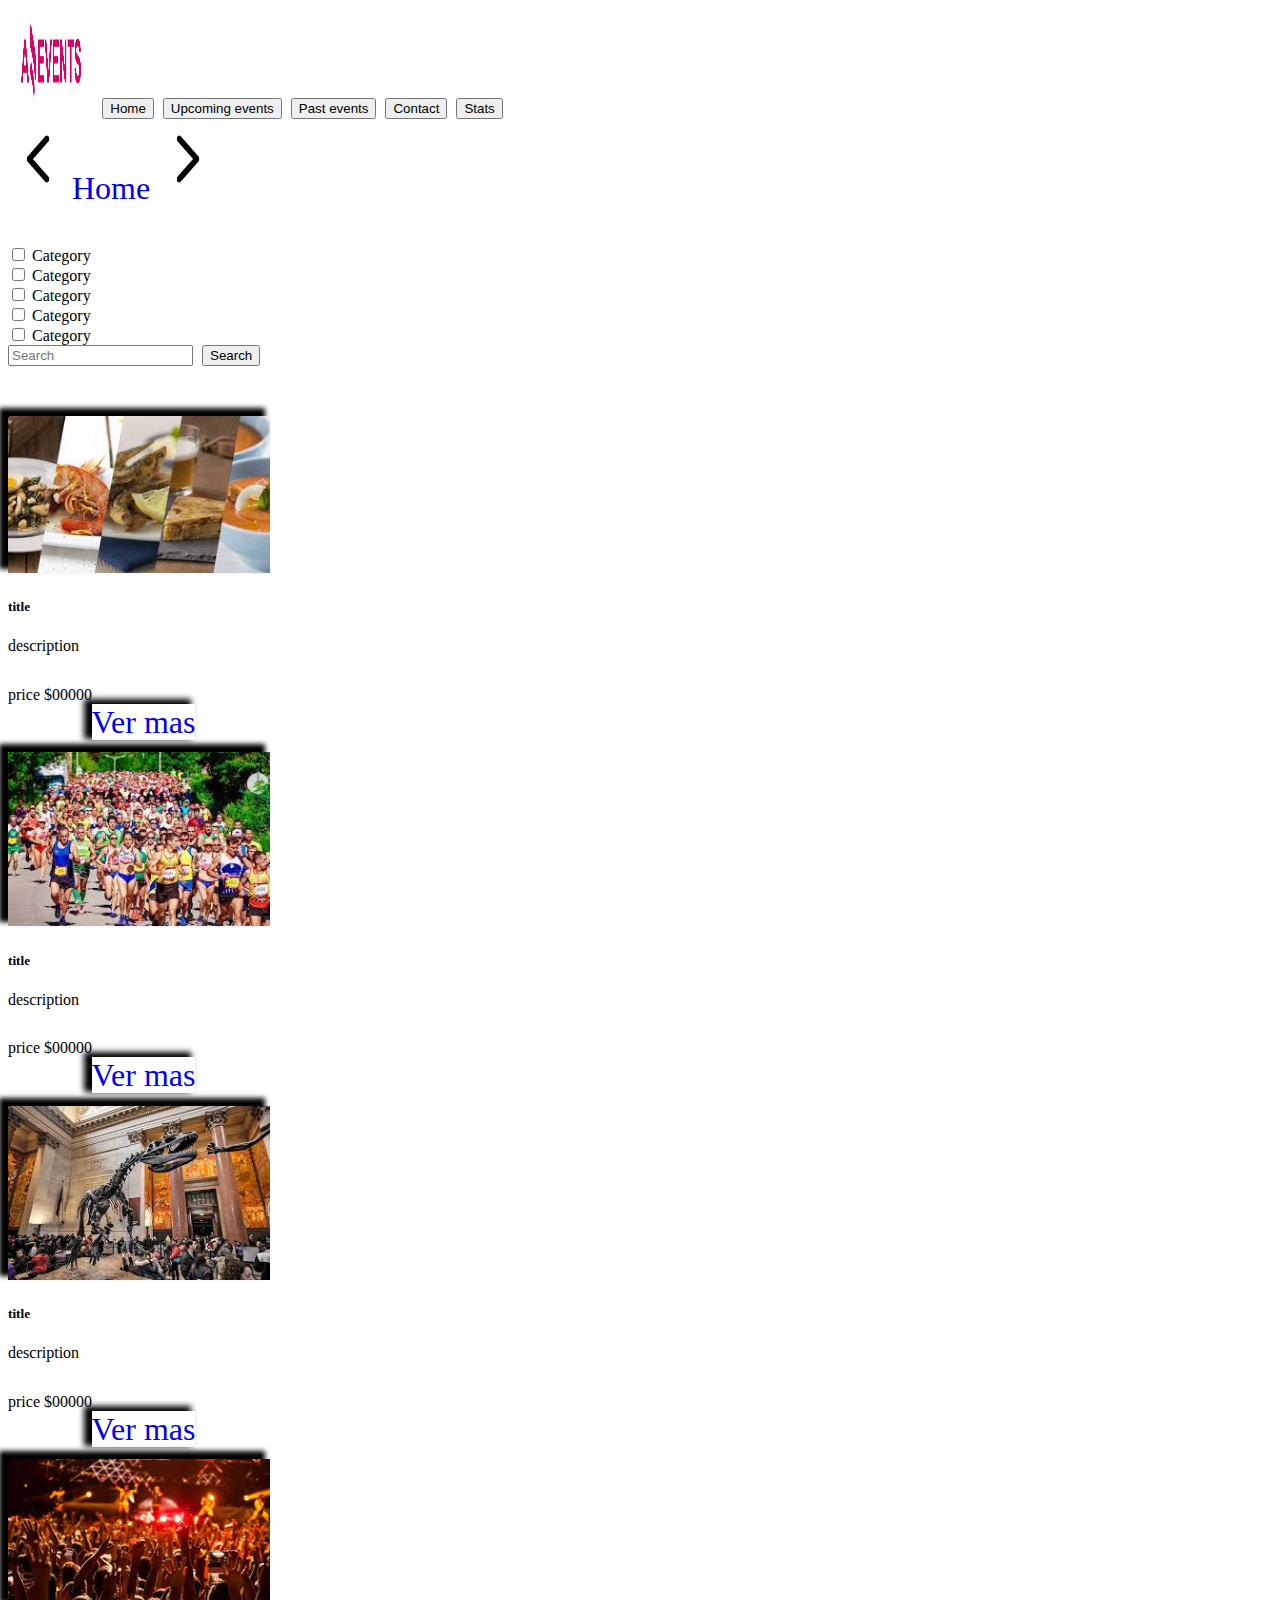
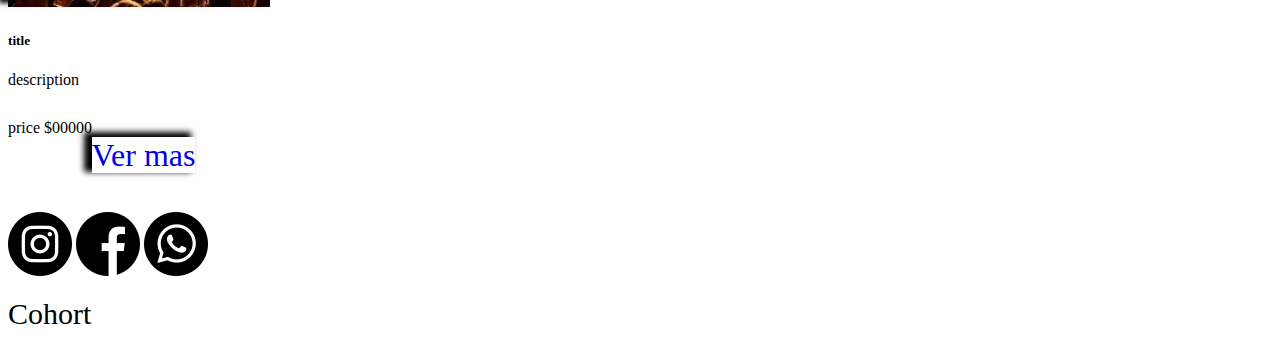
==== index.html @ 191469a9 "primer commit" ====
<!DOCTYPE html>
<html lang="en">

<head>
    <meta charset="UTF-8">
    <meta http-equiv="X-UA-Compatible" content="IE=edge">
    <meta name="viewport" content="width=device-width, initial-scale=1.0">
    <link href="https://cdn.jsdelivr.net/npm/bootstrap@5.3.0-alpha1/dist/css/bootstrap.min.css" rel="stylesheet"
        integrity="sha384-GLhlTQ8iRABdZLl6O3oVMWSktQOp6b7In1Zl3/Jr59b6EGGoI1aFkw7cmDA6j6gD" crossorigin="anonymous">
        <link rel="icon" type="image/x-icon" href="./assets/vitamina-a.png">
    <link rel="stylesheet" href="./style/styles.css">
    <title>Amazing Events</title>
</head>

<body>
    <header class="d-flex flex-column">
        <div class="d-flex flex-wrap bg-secondary p-3">
            <img id="IM" src="./assets/Logo_Amazing_Events.png" alt="logo" width="60" height="80" class="col-2 me-auto">
            <button type="button" class="btn btn-primary align-self-center">Home</button>
            <button type="button" class="btn btn-primary align-self-center">Upcoming events</button>
            <button type="button" class="btn btn-primary align-self-center">Past events</button>
            <button type="button" class="btn btn-primary align-self-center">Contact</button>
            <button type="button" class="btn btn-primary align-self-center">Stats</button>
        </div>
        <nav class="navbar sticky-top bg-dark p-3">
            <div class="container-fluid">
                <a href="./stats.html"><img src="./assets/izqu.png" width="60" height="80"></a>
                <a class="text-white" href="#"> Home </a>
                <a href="./upcomig_events.html"><img src="./assets/proximo.png" width="60" height="80"></a>
            </div>
        </nav>
    </header>
    <main>
        <section>
            <div class="form d-flex flex-wrap d-flex justify-content-evenly">
                <div class="form-check form-check-inline">
                    <input class="form-check-input" type="checkbox" id="inlineCheckbox1" value="option1">
                    <label class="form-check-label" for="inlineCheckbox1">Category</label>
                </div>
                <div class="form-check form-check-inline">
                    <input class="form-check-input" type="checkbox" id="inlineCheckbox2" value="option2">
                    <label class="form-check-label" for="inlineCheckbox2">Category</label>
                </div>
                <div class="form-check form-check-inline">
                    <input class="form-check-input" type="checkbox" id="inlineCheckbox2" value="option2">
                    <label class="form-check-label" for="inlineCheckbox2">Category</label>
                </div>
                <div class="form-check form-check-inline">
                    <input class="form-check-input" type="checkbox" id="inlineCheckbox2" value="option2">
                    <label class="form-check-label" for="inlineCheckbox2">Category</label>
                </div>
                <div class="form-check form-check-inline">
                    <input class="form-check-input" type="checkbox" id="inlineCheckbox2" value="option2">
                    <label class="form-check-label" for="inlineCheckbox2">Category</label>
                </div>
                <form class="d-flex" role="search">
                    <input class="form-control me-2" type="search" placeholder="Search" aria-label="Search">
                    <button class="btn btn-outline-success" type="submit">Search</button>
                </form>
            </div>
        </section>
        <section class="d-flex flex-wrap justify-content-evenly">
            <div class="card" style="width: 18rem;">
                <img src="./assets/Food_Fair.jpg" class="card-img-top" alt="food">
                <div class="card-body">
                    <h5 class="card-title">title</h5>
                    <p class="card-text">description</p>
                    <div class="d-flex">
                        <p id="price"> price $00000</p>
                    <a href="#" class="btn btn-primary" id="btn">Ver mas</a>
                    </div>
                </div>
            </div>
            <div class="card" style="width: 18rem;">
                <img src="./assets/Marathon.jpg" class="card-img-top" alt="Marathon">
                <div class="card-body">
                    <h5 class="card-title">title</h5>
                    <p class="card-text">description</p>
                    <div class="d-flex">
                        <p id="price"> price $00000</p>
                    <a href="#" class="btn btn-primary" id="btn">Ver mas</a>
                    </div>
                </div>
            </div>
            <div class="card" style="width: 18rem;">
                <img src="./assets/Museum_Tour.jpg" class="card-img-top" alt="Museum">
                <div class="card-body">
                    <h5 class="card-title">title</h5>
                    <p class="card-text">description</p>
                    <div class="d-flex">
                        <p id="price"> price $00000</p>
                    <a href="#" class="btn btn-primary" id="btn">Ver mas</a>
                    </div>
                </div>
            </div>
            <div class="card" style="width: 18rem;">
                <img src="./assets/Music_Concert.jpg" class="card-img-top" alt="Concert">
                <div class="card-body">
                    <h5 class="card-title">title</h5>
                    <p class="card-text">description</p>
                    <div class="d-flex">
                        <p id="price"> price $00000</p>
                    <a href="#" class="btn btn-primary" id="btn">Ver mas</a>
                    </div>
                </div>
            </div>
        </section>
    </main>
    <footer class=" d-flex flex-wrap bg-secondary p-3">
        <a href="#"><img src="./assets/instagram.png"></a>
        <a href="#"><img src="./assets/facebook.png"></a>
        <a href="#" class="me-auto"><img src="./assets/whatsapp.png"></a>
        <p id="fo"> Cohort </p>
    </footer>

    <script src="https://cdn.jsdelivr.net/npm/bootstrap@5.3.0-alpha1/dist/js/bootstrap.bundle.min.js"
        integrity="sha384-w76AqPfDkMBDXo30jS1Sgez6pr3x5MlQ1ZAGC+nuZB+EYdgRZgiwxhTBTkF7CXvN"
        crossorigin="anonymous"></script>
</body>

</html>
---- style/styles.css ----
.btn{
    margin-left: 5px;
}
#IM {
    padding: 1%;
}
a{
    font-size: xx-large;
    text-decoration: none;
}
.form{
    margin-top: 3%;
}

section {
    margin-bottom: 3%;
}
.card-img, .card-img-bottom, .card-img-top {
    width: 91%;
    height: 100%;
    align-self: center;
    margin-top: 4%;
    box-shadow: -7px -6px 5px 2px;
}
#price{
    margin: 0px;
    padding-top: 5%;
}
#btn{
    margin-left: 29%;
    box-shadow: -6px -3px 6px 2px black;
}

footer.d-flex.flex-wrap.bg-secondary.p-3 {
    column-gap: 6%;
}
#fo{
        font-size: 30px;
        margin: 0;
        padding-top: 1%;
    }

    table, td {
        border: solid 1px;
    }

    element.style {
        margin-top: 4%;
    }
    .img-fluid {
        max-width: 142%;
        height: 100%;
        padding: 7%;
    }
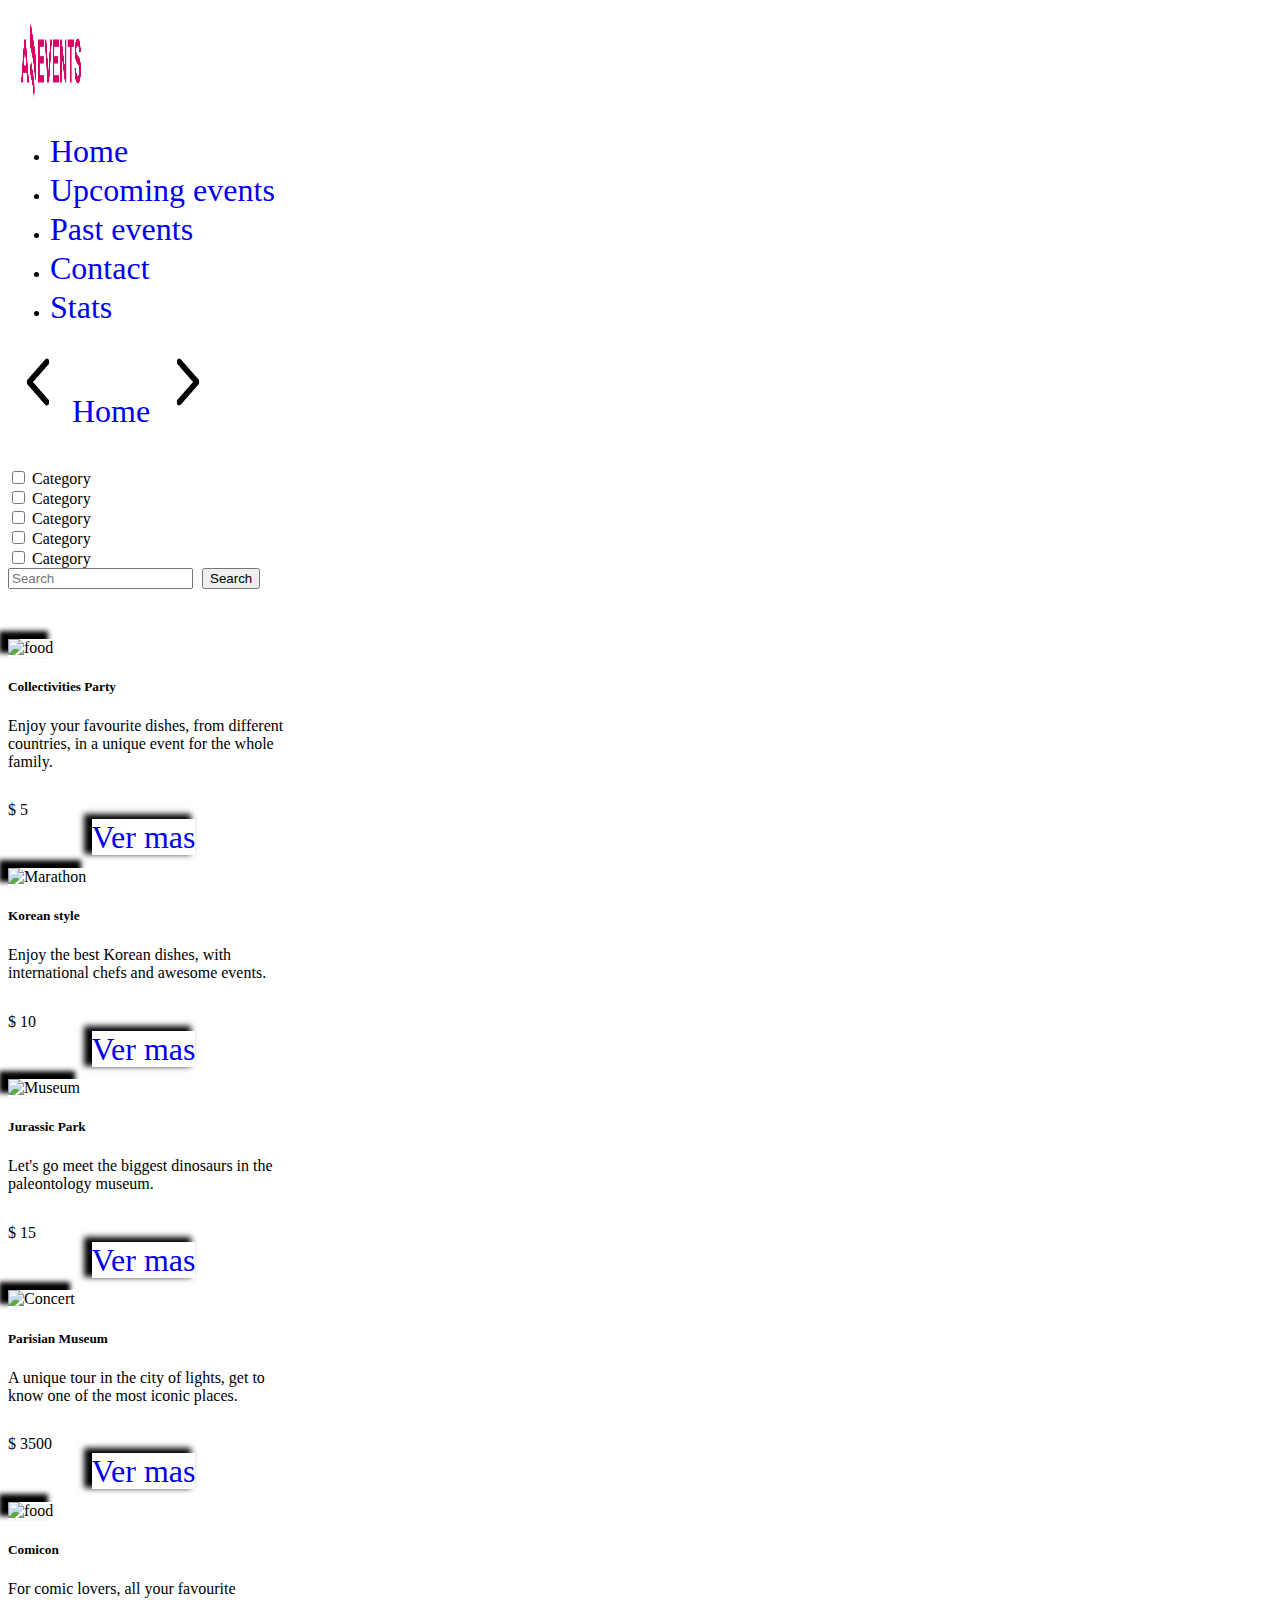
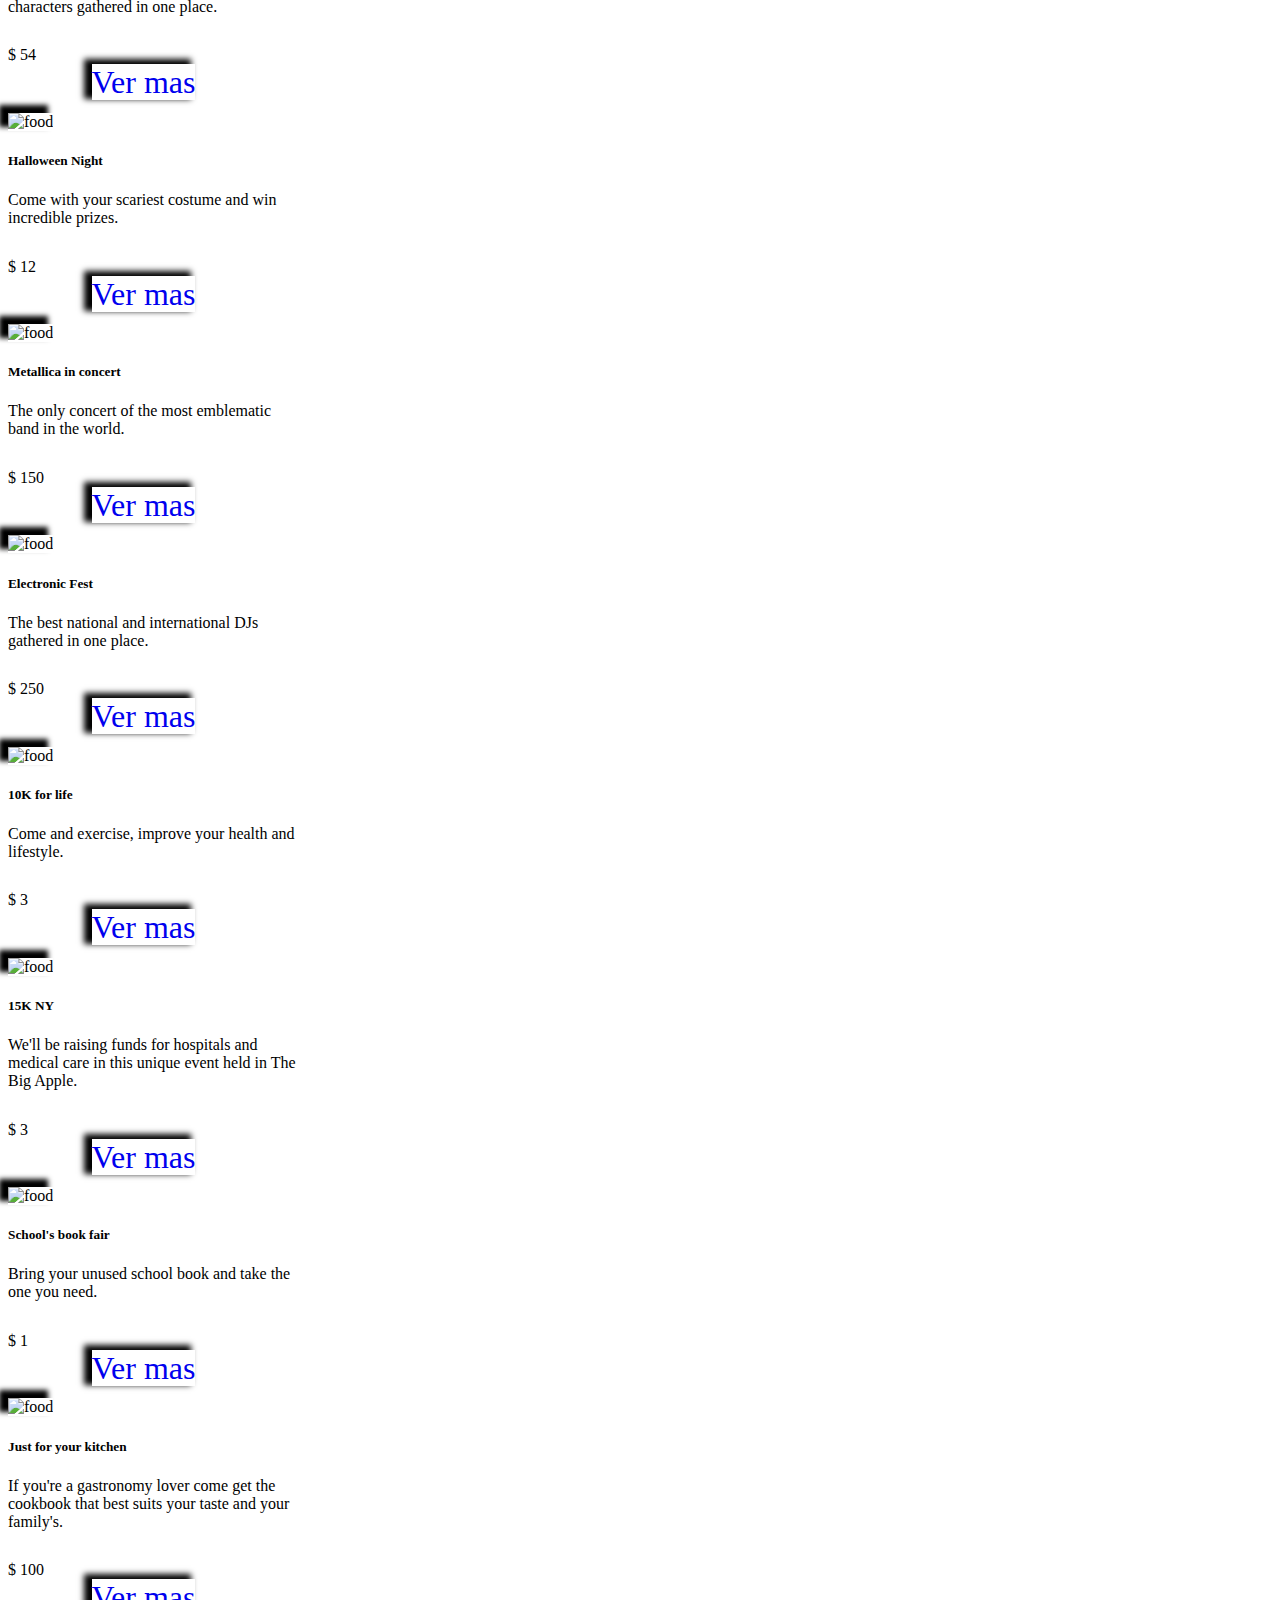
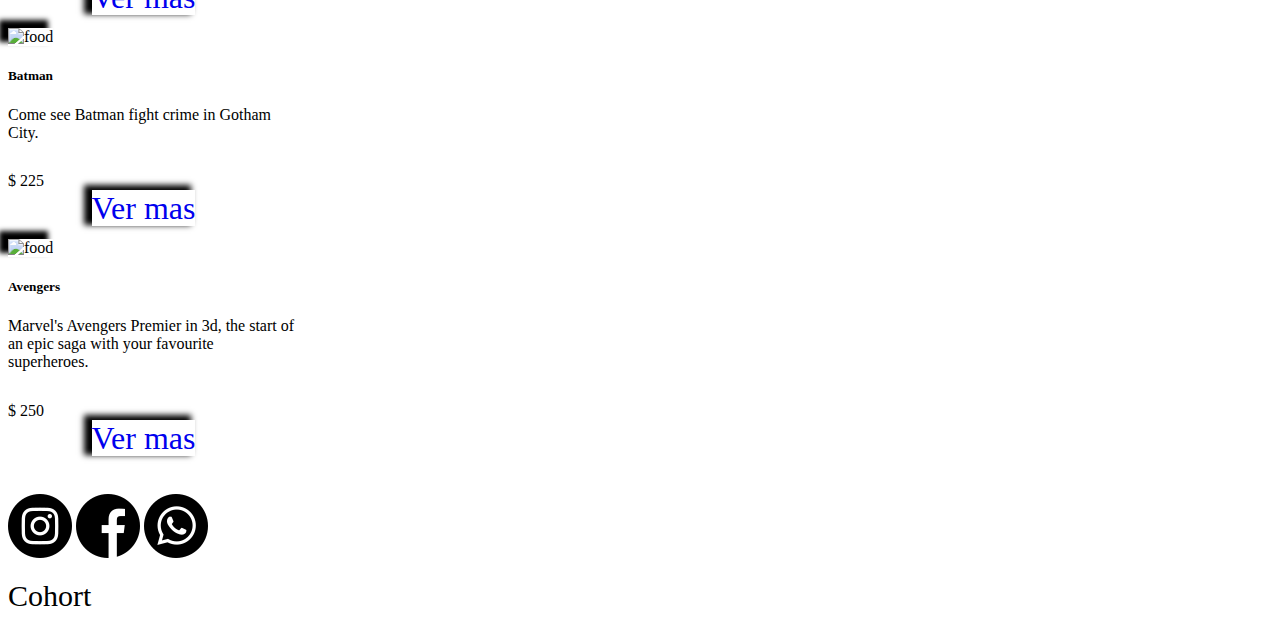
==== commit ef85d054: "agregados archivos js, loops y contenido dinamico" ====
--- a/index.html
+++ b/index.html
@@ -16,23 +16,25 @@
     <header class="d-flex flex-column">
         <div class="d-flex flex-wrap bg-secondary p-3">
             <img id="IM" src="./assets/Logo_Amazing_Events.png" alt="logo" width="60" height="80" class="col-2 me-auto">
-            <button type="button" class="btn btn-primary align-self-center">Home</button>
-            <button type="button" class="btn btn-primary align-self-center">Upcoming events</button>
-            <button type="button" class="btn btn-primary align-self-center">Past events</button>
-            <button type="button" class="btn btn-primary align-self-center">Contact</button>
-            <button type="button" class="btn btn-primary align-self-center">Stats</button>
+            <ul class="nav nav-pills">
+                <li class="nav-item align-self-center"><a href="#" class="nav-link active">Home</a></li>
+                <li class="nav-item align-self-center"><a href="./upcomig_events.html" class="nav-link active">Upcoming events</a></li>
+                <li class="nav-item align-self-center"><a href="./past_events.html" class="nav-link active">Past events</a></li>
+                <li class="nav-item align-self-center"><a href="./contact.html" class="nav-link active">Contact</a></li>
+                <li class="nav-item align-self-center"><a href="./stats.html" class="nav-link active" >Stats</a></li>
+              </ul>
         </div>
         <nav class="navbar sticky-top bg-dark p-3">
             <div class="container-fluid">
-                <a href="./stats.html"><img src="./assets/izqu.png" width="60" height="80"></a>
+                <a href="./stats.html"><img src="./assets/izqu.png" width="60" height="80" alt="next"></a>
                 <a class="text-white" href="#"> Home </a>
-                <a href="./upcomig_events.html"><img src="./assets/proximo.png" width="60" height="80"></a>
+                <a href="./upcomig_events.html"><img src="./assets/proximo.png" width="60" height="80" alt="next"></a>
             </div>
         </nav>
     </header>
-    <main>
-        <section>
-            <div class="form d-flex flex-wrap d-flex justify-content-evenly">
+    <main >
+        <div id="section">
+            <div id="section" class="form d-flex flex-wrap d-flex justify-content-evenly">
                 <div class="form-check form-check-inline">
                     <input class="form-check-input" type="checkbox" id="inlineCheckbox1" value="option1">
                     <label class="form-check-label" for="inlineCheckbox1">Category</label>
@@ -42,15 +44,15 @@
                     <label class="form-check-label" for="inlineCheckbox2">Category</label>
                 </div>
                 <div class="form-check form-check-inline">
-                    <input class="form-check-input" type="checkbox" id="inlineCheckbox2" value="option2">
+                    <input class="form-check-input" type="checkbox" id="inlineCheckbox3" value="option3">
                     <label class="form-check-label" for="inlineCheckbox2">Category</label>
                 </div>
                 <div class="form-check form-check-inline">
-                    <input class="form-check-input" type="checkbox" id="inlineCheckbox2" value="option2">
+                    <input class="form-check-input" type="checkbox" id="inlineCheckbox4" value="option4">
                     <label class="form-check-label" for="inlineCheckbox2">Category</label>
                 </div>
                 <div class="form-check form-check-inline">
-                    <input class="form-check-input" type="checkbox" id="inlineCheckbox2" value="option2">
+                    <input class="form-check-input" type="checkbox" id="inlineCheckbox5" value="option5">
                     <label class="form-check-label" for="inlineCheckbox2">Category</label>
                 </div>
                 <form class="d-flex" role="search">
@@ -58,27 +60,27 @@
                     <button class="btn btn-outline-success" type="submit">Search</button>
                 </form>
             </div>
-        </section>
+        
         <section class="d-flex flex-wrap justify-content-evenly">
-            <div class="card" style="width: 18rem;">
+            <div  class="card" style="width: 18rem;">
                 <img src="./assets/Food_Fair.jpg" class="card-img-top" alt="food">
                 <div class="card-body">
-                    <h5 class="card-title">title</h5>
+                    <h5  id="titulocard" class="card-title">title</h5>
                     <p class="card-text">description</p>
                     <div class="d-flex">
-                        <p id="price"> price $00000</p>
+                        <p class="price"> price $00000</p>
                     <a href="#" class="btn btn-primary" id="btn">Ver mas</a>
                     </div>
                 </div>
             </div>
             <div class="card" style="width: 18rem;">
-                <img src="./assets/Marathon.jpg" class="card-img-top" alt="Marathon">
+                <img src="./assets/Marathon.jpg" class="card-img-top" alt= "Marathon">
                 <div class="card-body">
                     <h5 class="card-title">title</h5>
                     <p class="card-text">description</p>
                     <div class="d-flex">
-                        <p id="price"> price $00000</p>
-                    <a href="#" class="btn btn-primary" id="btn">Ver mas</a>
+                        <p class="price"> price $00000</p>
+                    <a href="#" class="btn btn-primary" id="btn1">Ver mas</a>
                     </div>
                 </div>
             </div>
@@ -88,8 +90,8 @@
                     <h5 class="card-title">title</h5>
                     <p class="card-text">description</p>
                     <div class="d-flex">
-                        <p id="price"> price $00000</p>
-                    <a href="#" class="btn btn-primary" id="btn">Ver mas</a>
+                        <p class="price"> price $00000</p>
+                    <a href="#" class="btn btn-primary" id="btn2">Ver mas</a>
                     </div>
                 </div>
             </div>
@@ -99,17 +101,18 @@
                     <h5 class="card-title">title</h5>
                     <p class="card-text">description</p>
                     <div class="d-flex">
-                        <p id="price"> price $00000</p>
-                    <a href="#" class="btn btn-primary" id="btn">Ver mas</a>
+                        <p class="price"> price $00000</p>
+                    <a href="#" class="btn btn-primary" id="btn3">Ver mas</a>
                     </div>
                 </div>
             </div>
         </section>
+    </div>
     </main>
     <footer class=" d-flex flex-wrap bg-secondary p-3">
-        <a href="#"><img src="./assets/instagram.png"></a>
-        <a href="#"><img src="./assets/facebook.png"></a>
-        <a href="#" class="me-auto"><img src="./assets/whatsapp.png"></a>
+        <a href="#"><img src="./assets/instagram.png" alt="instagram"></a>
+        <a href="#"><img src="./assets/facebook.png" alt="facebook"></a>
+        <a href="#" class="me-auto"><img src="./assets/whatsapp.png" alt="whatsapp"></a>
         <p id="fo"> Cohort </p>
     </footer>
 
@@ -117,5 +120,5 @@
         integrity="sha384-w76AqPfDkMBDXo30jS1Sgez6pr3x5MlQ1ZAGC+nuZB+EYdgRZgiwxhTBTkF7CXvN"
         crossorigin="anonymous"></script>
 </body>
-
+<script src="./scripts/script_1.js"></script>
 </html>--- a/style/styles.css
+++ b/style/styles.css
@@ -1,3 +1,7 @@
+
+.nav-item{
+    margin:2px;
+}
 .btn{
     margin-left: 5px;
 }
@@ -12,7 +16,7 @@
     margin-top: 3%;
 }
 
-section {
+#section {
     margin-bottom: 3%;
 }
 .card-img, .card-img-bottom, .card-img-top {
@@ -22,11 +26,23 @@
     margin-top: 4%;
     box-shadow: -7px -6px 5px 2px;
 }
-#price{
+.price{
     margin: 0px;
     padding-top: 5%;
 }
 #btn{
+    margin-left: 29%;
+    box-shadow: -6px -3px 6px 2px black;
+}
+#btn1{
+    margin-left: 29%;
+    box-shadow: -6px -3px 6px 2px black;
+}
+#btn2{
+    margin-left: 29%;
+    box-shadow: -6px -3px 6px 2px black;
+}
+#btn3{
     margin-left: 29%;
     box-shadow: -6px -3px 6px 2px black;
 }
@@ -51,4 +67,10 @@
         max-width: 142%;
         height: 100%;
         padding: 7%;
+    }
+    footer {
+        margin-bottom: auto;
+    }
+    #main {
+        height: 330px;
     }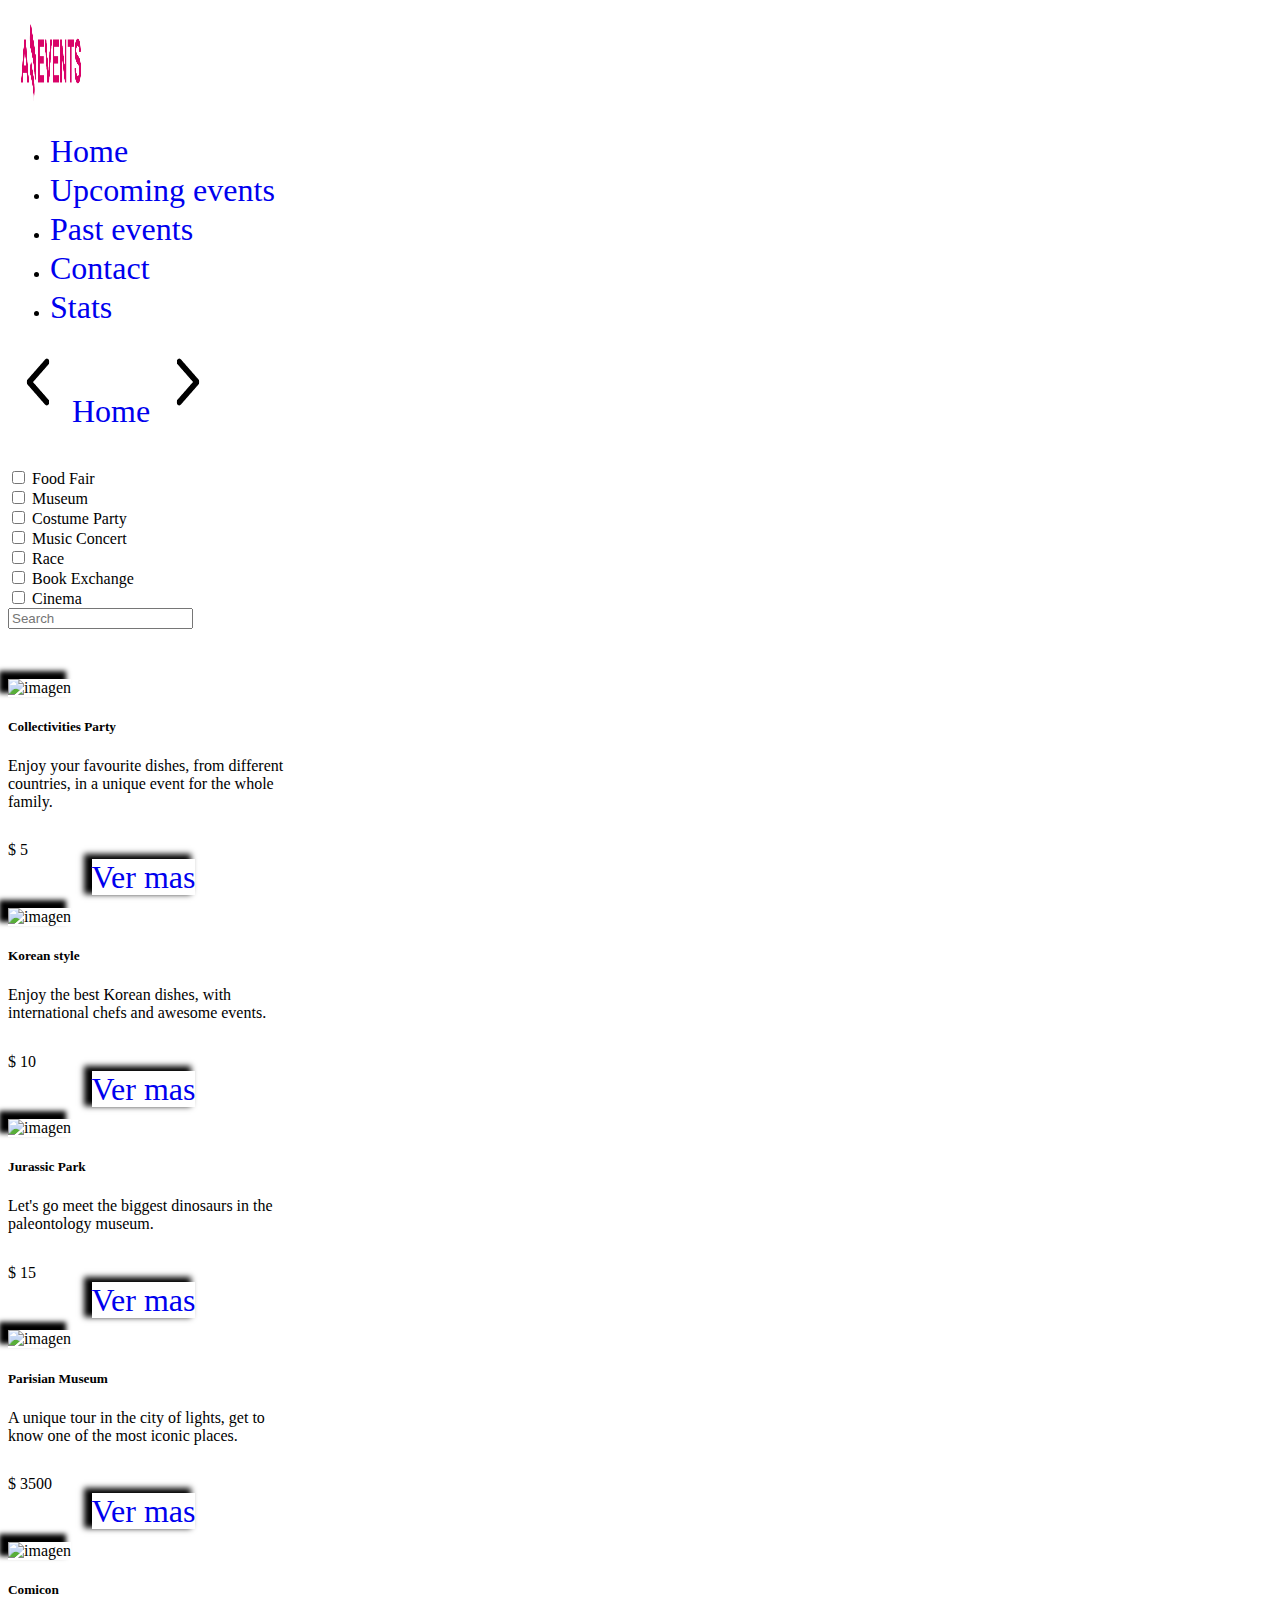
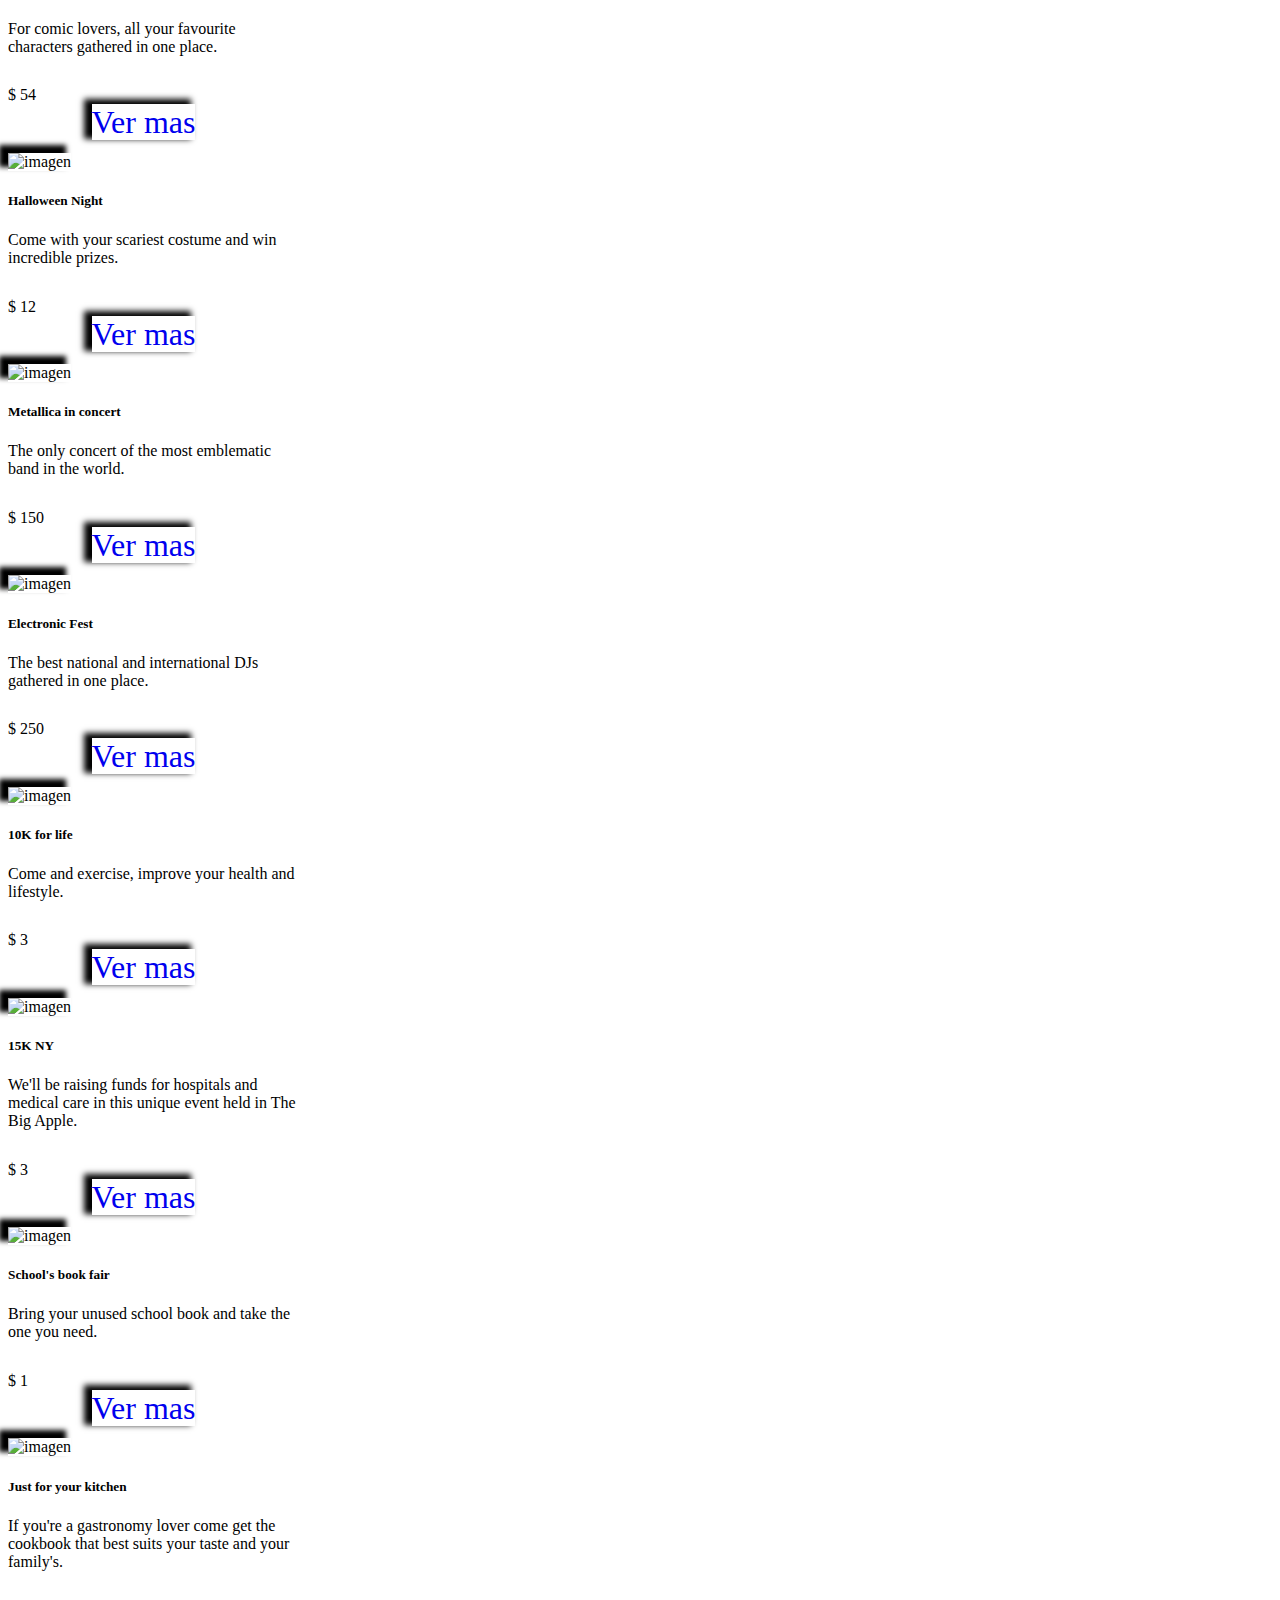
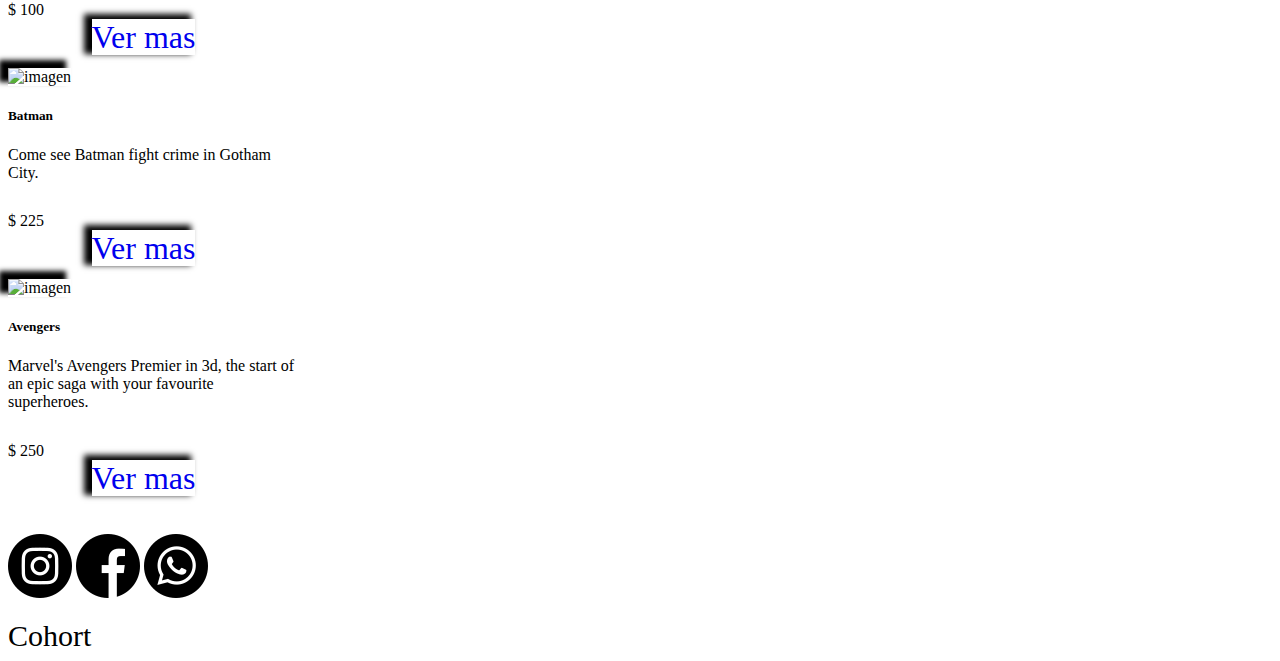
==== commit bbe27295: "correcciones, urlsearchparams" ====
--- a/index.html
+++ b/index.html
@@ -37,75 +37,40 @@
             <div id="section" class="form d-flex flex-wrap d-flex justify-content-evenly">
                 <div class="form-check form-check-inline">
                     <input class="form-check-input" type="checkbox" id="inlineCheckbox1" value="option1">
-                    <label class="form-check-label" for="inlineCheckbox1">Category</label>
+                    <label class="form-check-label" for="inlineCheckbox1">  Category </label>
                 </div>
                 <div class="form-check form-check-inline">
                     <input class="form-check-input" type="checkbox" id="inlineCheckbox2" value="option2">
-                    <label class="form-check-label" for="inlineCheckbox2">Category</label>
+                    <label class="form-check-label" for="inlineCheckbox2"> Category </label>
                 </div>
                 <div class="form-check form-check-inline">
                     <input class="form-check-input" type="checkbox" id="inlineCheckbox3" value="option3">
-                    <label class="form-check-label" for="inlineCheckbox2">Category</label>
+                    <label class="form-check-label" for="inlineCheckbox2"> Category </label>
                 </div>
                 <div class="form-check form-check-inline">
                     <input class="form-check-input" type="checkbox" id="inlineCheckbox4" value="option4">
-                    <label class="form-check-label" for="inlineCheckbox2">Category</label>
+                    <label class="form-check-label" for="inlineCheckbox2"> Category </label>
                 </div>
                 <div class="form-check form-check-inline">
                     <input class="form-check-input" type="checkbox" id="inlineCheckbox5" value="option5">
-                    <label class="form-check-label" for="inlineCheckbox2">Category</label>
+                    <label class="form-check-label" for="inlineCheckbox2"> Category </label>
                 </div>
-                <form class="d-flex" role="search">
-                    <input class="form-control me-2" type="search" placeholder="Search" aria-label="Search">
-                    <button class="btn btn-outline-success" type="submit">Search</button>
-                </form>
+                <div class="form-check form-check-inline">
+                    <input class="form-check-input" type="checkbox" id="inlineCheckbox6" value="option6">
+                    <label class="form-check-label" for="inlineCheckbox2"> Category</label>
+                </div>
+                <div class="form-check form-check-inline">
+                    <input class="form-check-input" type="checkbox" id="inlineCheckbox7" value="option7">
+                    <label class="form-check-label" for="inlineCheckbox2"> Category </label>
+                </div>
+                <div>
+                    <input  type="search" placeholder="Search" id="buscador">
+    
+                </div>
             </div>
         
         <section class="d-flex flex-wrap justify-content-evenly">
-            <div  class="card" style="width: 18rem;">
-                <img src="./assets/Food_Fair.jpg" class="card-img-top" alt="food">
-                <div class="card-body">
-                    <h5  id="titulocard" class="card-title">title</h5>
-                    <p class="card-text">description</p>
-                    <div class="d-flex">
-                        <p class="price"> price $00000</p>
-                    <a href="#" class="btn btn-primary" id="btn">Ver mas</a>
-                    </div>
-                </div>
-            </div>
-            <div class="card" style="width: 18rem;">
-                <img src="./assets/Marathon.jpg" class="card-img-top" alt= "Marathon">
-                <div class="card-body">
-                    <h5 class="card-title">title</h5>
-                    <p class="card-text">description</p>
-                    <div class="d-flex">
-                        <p class="price"> price $00000</p>
-                    <a href="#" class="btn btn-primary" id="btn1">Ver mas</a>
-                    </div>
-                </div>
-            </div>
-            <div class="card" style="width: 18rem;">
-                <img src="./assets/Museum_Tour.jpg" class="card-img-top" alt="Museum">
-                <div class="card-body">
-                    <h5 class="card-title">title</h5>
-                    <p class="card-text">description</p>
-                    <div class="d-flex">
-                        <p class="price"> price $00000</p>
-                    <a href="#" class="btn btn-primary" id="btn2">Ver mas</a>
-                    </div>
-                </div>
-            </div>
-            <div class="card" style="width: 18rem;">
-                <img src="./assets/Music_Concert.jpg" class="card-img-top" alt="Concert">
-                <div class="card-body">
-                    <h5 class="card-title">title</h5>
-                    <p class="card-text">description</p>
-                    <div class="d-flex">
-                        <p class="price"> price $00000</p>
-                    <a href="#" class="btn btn-primary" id="btn3">Ver mas</a>
-                    </div>
-                </div>
-            </div>
+            
         </section>
     </div>
     </main>
--- a/style/styles.css
+++ b/style/styles.css
@@ -73,4 +73,8 @@
     }
     #main {
         height: 330px;
-    }+    }
+    .non{
+        display: none !important;
+    }
+   